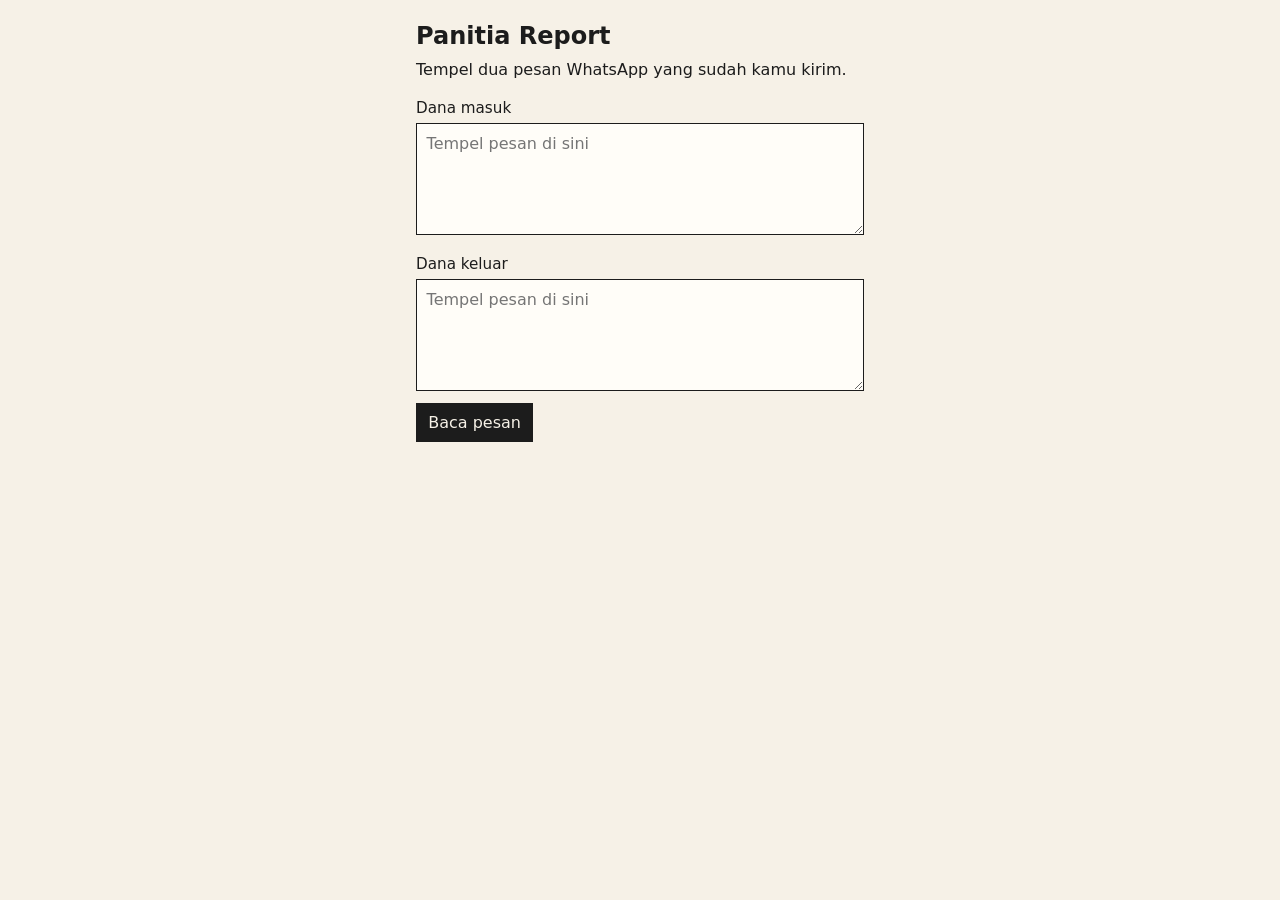
==== index.html @ 07101774 "Settle lines and gate the PDF button Co-authored-by: Cursor <cursoragent@cursor.com>" ====
<!DOCTYPE html>
<html lang="id">
<head>
  <meta charset="utf-8">
  <meta name="viewport" content="width=device-width, initial-scale=1">
  <title>Panitia Report</title>
  <link rel="stylesheet" href="styles.css">
</head>
<body>
  <main>
    <h1>Panitia Report</h1>
    <p class="instruction">Tempel dua pesan WhatsApp yang sudah kamu kirim.</p>

    <section id="paste-view">
      <p id="paste-note" class="note"></p>
      <label for="income-paste">Dana masuk</label>
      <textarea id="income-paste" placeholder="Tempel pesan di sini"></textarea>
      <label for="expense-paste">Dana keluar</label>
      <textarea id="expense-paste" placeholder="Tempel pesan di sini"></textarea>
      <button id="read-button" type="button">Baca pesan</button>
    </section>

    <section id="report-view" hidden>
      <p id="gap" class="gap" hidden></p>
      <label for="event-name">Nama acara</label>
      <input id="event-name" type="text">
      <label for="event-date">Tanggal</label>
      <input id="event-date" type="text">
      <table class="figures">
        <tr><th>Saldo awal</th><td id="saldo-awal"></td></tr>
        <tr><th>Total donasi</th><td id="total-donasi"></td></tr>
        <tr><th>Total pengeluaran</th><td id="total-pengeluaran"></td></tr>
        <tr><th>Saldo akhir</th><td id="saldo-akhir"></td></tr>
      </table>
      <div id="income-list"></div>
      <div id="expense-list"></div>
      <button id="download" class="download" type="button" disabled>Masih ada baris yang perlu dicek.</button>
    </section>
  </main>
  <script src="parse.js"></script>
  <script src="app.js"></script>
</body>
</html>
---- styles.css ----
body {
  margin: 0 auto;
  max-width: 28rem;
  padding: 1.25rem 1rem 2rem;
  background: #f6f1e7;
  color: #1c1c1c;
  font-family: system-ui, sans-serif;
  line-height: 1.4;
}

h1 {
  font-size: 1.5rem;
  font-weight: 650;
  margin: 0 0 0.35rem;
}

.instruction {
  margin: 0 0 1rem;
}

label {
  display: block;
  margin: 0.8rem 0 0.25rem;
  font-size: 0.95rem;
}

textarea,
input[type="text"] {
  width: 100%;
  box-sizing: border-box;
  border: 1px solid #1c1c1c;
  background: #fffdf8;
  color: #1c1c1c;
  font: inherit;
  padding: 0.55rem 0.6rem;
}

textarea {
  min-height: 7rem;
  resize: vertical;
}

button {
  margin: 0.35rem 0.35rem 0 0;
  border: 1px solid #1c1c1c;
  background: #1c1c1c;
  color: #f6f1e7;
  font: inherit;
  padding: 0.45rem 0.7rem;
}

button.download {
  display: block;
  margin-top: 1rem;
  background: #c8c8c8;
  color: #4a4a4a;
  border-color: #9a9a9a;
}

button.download.ready {
  background: #1d6b3a;
  color: #f6f1e7;
  border-color: #1d6b3a;
}

.actions input {
  width: auto;
  margin: 0.35rem 0.35rem 0 0;
}

.note,
.gap {
  margin: 0 0 0.6rem;
}

.figures {
  width: 100%;
  border-collapse: collapse;
  margin: 0.8rem 0 1rem;
  font-size: 1.2rem;
}

.figures th,
.figures td {
  border: 1px solid #1c1c1c;
  padding: 0.45rem 0.55rem;
  text-align: left;
}

.figures td {
  text-align: right;
  font-variant-numeric: tabular-nums;
}

.summary,
.written-total {
  margin: 0.4rem 0;
}

.rows {
  list-style: none;
  margin: 0 0 1rem;
  padding: 0;
}

.row {
  border-top: 1px solid #cfc6b8;
  padding: 0.45rem 0.35rem;
}

.raw,
.reading {
  margin: 0.15rem 0;
}

.raw {
  white-space: pre-wrap;
}

.reading {
  color: #3a3a3a;
}

.row-yellow {
  background: #f3e2b8;
}

.row-red {
  background: #f4d2d2;
}

.row-aside {
  background: #e6e6e6;
  color: #5c5c5c;
}
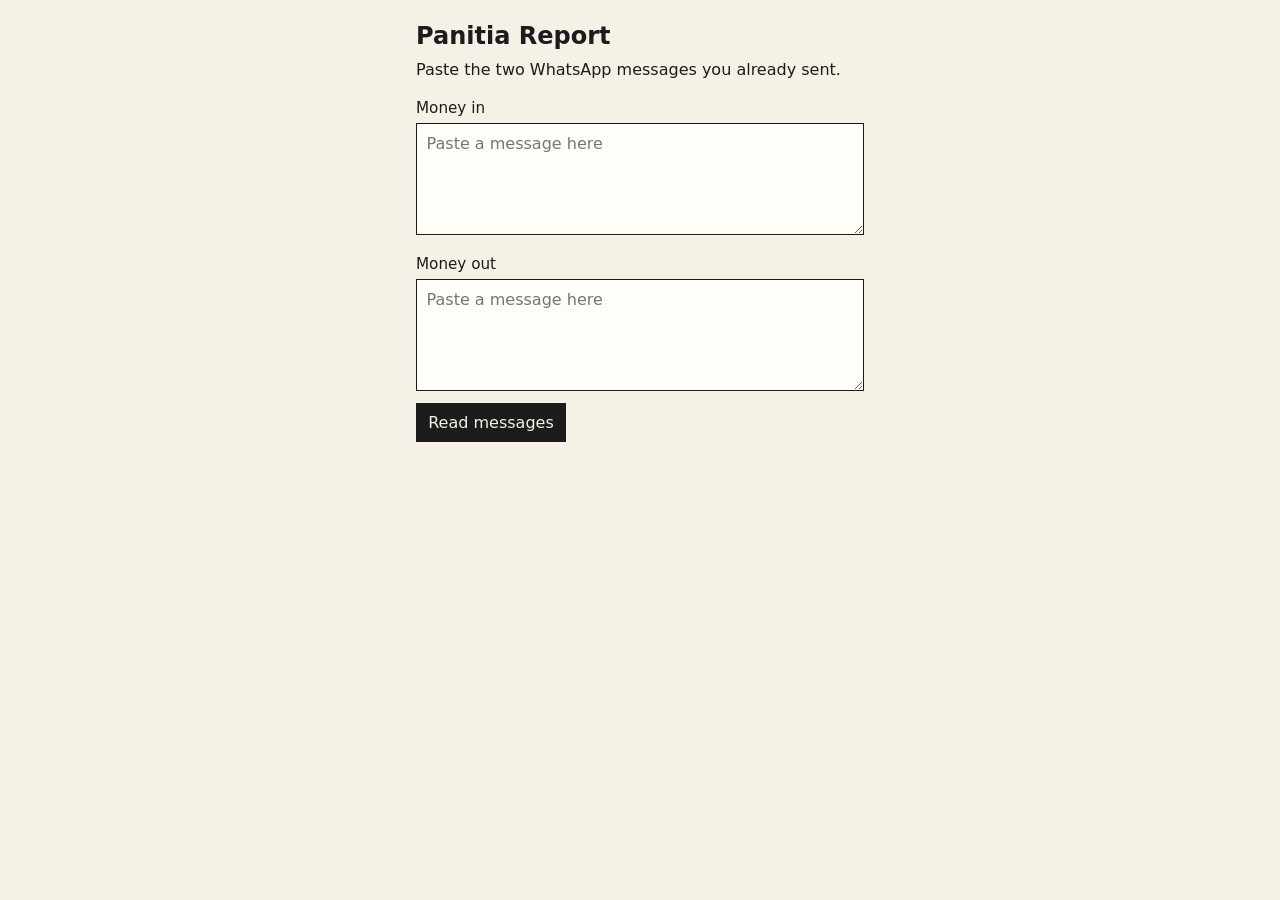
==== commit ec79e0bf: "Finish the reviewed report: English labels, a longer income fixture, and a colored table PDF. Co-aut" ====
--- a/index.html
+++ b/index.html
@@ -1,43 +1,58 @@
 <!DOCTYPE html>
-<html lang="id">
+<html lang="en">
 <head>
   <meta charset="utf-8">
   <meta name="viewport" content="width=device-width, initial-scale=1">
   <title>Panitia Report</title>
-  <link rel="stylesheet" href="styles.css">
+  <link rel="stylesheet" href="styles.css?v=20260926f">
 </head>
 <body>
   <main>
     <h1>Panitia Report</h1>
-    <p class="instruction">Tempel dua pesan WhatsApp yang sudah kamu kirim.</p>
+    <p class="instruction">Paste the two WhatsApp messages you already sent.</p>
 
     <section id="paste-view">
       <p id="paste-note" class="note"></p>
-      <label for="income-paste">Dana masuk</label>
-      <textarea id="income-paste" placeholder="Tempel pesan di sini"></textarea>
-      <label for="expense-paste">Dana keluar</label>
-      <textarea id="expense-paste" placeholder="Tempel pesan di sini"></textarea>
-      <button id="read-button" type="button">Baca pesan</button>
+      <label for="income-paste">Money in</label>
+      <textarea id="income-paste" placeholder="Paste a message here"></textarea>
+      <label for="expense-paste">Money out</label>
+      <textarea id="expense-paste" placeholder="Paste a message here"></textarea>
+      <button id="read-button" type="button">Read messages</button>
+    </section>
+
+    <section id="confirm" hidden>
+      <p id="confirm-text"></p>
+      <button id="confirm-yes" type="button">Confirm</button>
+      <button id="confirm-no" type="button">Cancel</button>
     </section>
 
     <section id="report-view" hidden>
+      <p id="storage-note" class="note" hidden></p>
       <p id="gap" class="gap" hidden></p>
-      <label for="event-name">Nama acara</label>
+      <label for="event-name">Event name</label>
       <input id="event-name" type="text">
-      <label for="event-date">Tanggal</label>
+      <label for="event-date">Date</label>
       <input id="event-date" type="text">
       <table class="figures">
-        <tr><th>Saldo awal</th><td id="saldo-awal"></td></tr>
-        <tr><th>Total donasi</th><td id="total-donasi"></td></tr>
-        <tr><th>Total pengeluaran</th><td id="total-pengeluaran"></td></tr>
-        <tr><th>Saldo akhir</th><td id="saldo-akhir"></td></tr>
+        <tr><th>Opening balance</th><td id="saldo-awal"></td></tr>
+        <tr><th>Donations</th><td id="total-donasi"></td></tr>
+        <tr><th>Expenses</th><td id="total-pengeluaran"></td></tr>
+        <tr><th>Closing balance</th><td id="saldo-akhir"></td></tr>
       </table>
+      <div class="report-actions">
+        <button id="download" class="download" type="button" disabled>Download PDF</button>
+        <button id="new-report" type="button">New report</button>
+      </div>
+      <p id="download-note">Rows still need a check.</p>
+      <div id="signatures"></div>
       <div id="income-list"></div>
       <div id="expense-list"></div>
-      <button id="download" class="download" type="button" disabled>Masih ada baris yang perlu dicek.</button>
+      <p id="pdf-error" class="note" hidden></p>
     </section>
   </main>
+  <script src="vendor/pdf-lib.min.js"></script>
   <script src="parse.js"></script>
-  <script src="app.js"></script>
+  <script src="pdf.js?v=20260926g"></script>
+  <script src="app.js?v=20260926g"></script>
 </body>
 </html>
--- a/styles.css
+++ b/styles.css
@@ -49,12 +49,27 @@
   padding: 0.45rem 0.7rem;
 }
 
+.report-actions {
+  display: flex;
+  gap: 0.5rem;
+  align-items: center;
+  margin: 0.35rem 0 0.25rem;
+}
+
+#new-report,
 button.download {
-  display: block;
-  margin-top: 1rem;
+  display: inline-block;
+  margin: 0;
+}
+
+button.download {
   background: #c8c8c8;
   color: #4a4a4a;
   border-color: #9a9a9a;
+}
+
+#download-note {
+  margin: 0.25rem 0 0.8rem;
 }
 
 button.download.ready {
@@ -92,9 +107,29 @@
   font-variant-numeric: tabular-nums;
 }
 
-.summary,
+.section-income {
+  background: #efe2c4;
+  padding: 0.7rem 0.75rem 0.9rem;
+  margin: 0.8rem 0;
+}
+
+.section-expense {
+  background: #d5e3dc;
+  padding: 0.7rem 0.75rem 0.9rem;
+  margin: 0.8rem 0;
+}
+
+.summary {
+  margin: 0.2rem 0 0.4rem;
+}
+
+.total-line,
 .written-total {
-  margin: 0.4rem 0;
+  margin: 0.45rem 0;
+  padding: 0.4rem 0.5rem;
+  background: #243e5a;
+  color: #f6f1e7;
+  font-weight: 700;
 }
 
 .rows {
@@ -103,9 +138,37 @@
   padding: 0;
 }
 
-.row {
+.group-head {
+  margin: 0.7rem 0 0.15rem;
+  padding: 0.4rem 0.5rem;
+  background: #6b4f32;
+  color: #f6f1e7;
+  font-weight: 650;
+}
+
+.tile {
+  display: block;
+  width: 100%;
+  margin: 0;
+  padding: 0.4rem 0.15rem;
+  border: 0;
   border-top: 1px solid #cfc6b8;
-  padding: 0.45rem 0.35rem;
+  background: transparent;
+  color: inherit;
+  font: inherit;
+  text-align: left;
+}
+
+.detail {
+  margin: 0 0 0.45rem;
+  padding: 0.7rem 0.75rem;
+  background: #fffdf8;
+  border: 1px solid #1c1c1c;
+  color: #1c1c1c;
+}
+
+.reopen {
+  margin: 0.35rem 0 0.6rem;
 }
 
 .raw,
@@ -121,15 +184,15 @@
   color: #3a3a3a;
 }
 
-.row-yellow {
-  background: #f3e2b8;
+.tile.row-yellow {
+  background: #e7c56a;
 }
 
-.row-red {
+.tile.row-red {
   background: #f4d2d2;
 }
 
-.row-aside {
+.tile.row-aside {
   background: #e6e6e6;
   color: #5c5c5c;
 }
